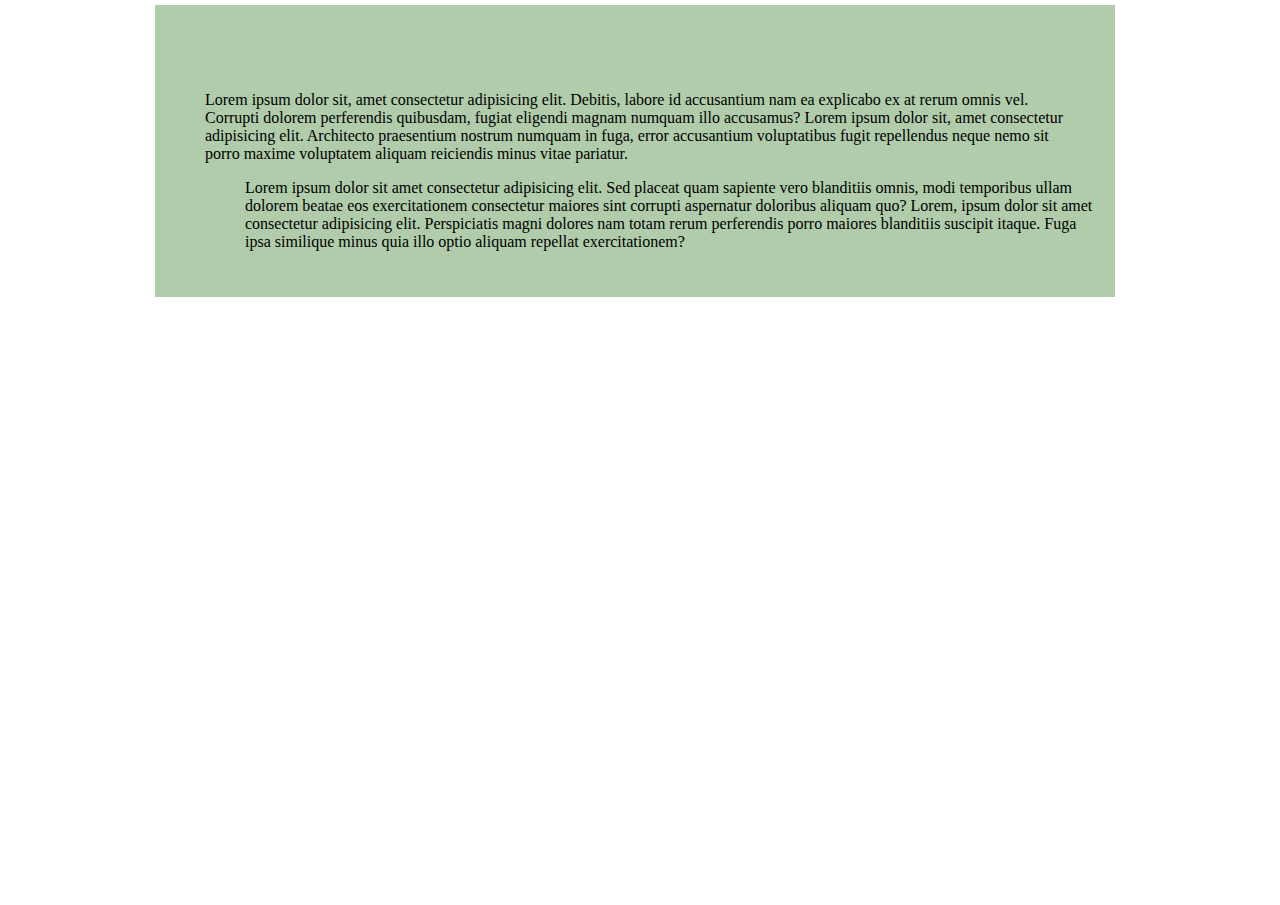
==== ejercicio-4/ejercicio-4.html @ 634ee1c2 "primer commit" ====
<!DOCTYPE html>
<html lang="en">

<head>
    <meta charset="UTF-8">
    <meta http-equiv="X-UA-Compatible" content="IE=edge">
    <meta name="viewport" content="width=device-width, initial-scale=1.0">
    <title>Ejercicio 4</title>
    <link rel="stylesheet" href="/style.css">
</head>

<body>
    <section class="main">
        <p>Lorem ipsum dolor sit, amet consectetur adipisicing elit. Debitis, labore id accusantium nam ea explicabo ex
            at rerum omnis vel. Corrupti dolorem perferendis quibusdam, fugiat eligendi magnam numquam illo accusamus?
            Lorem ipsum dolor sit, amet consectetur adipisicing elit. Architecto praesentium nostrum numquam in fuga,
            error accusantium voluptatibus fugit repellendus neque nemo sit porro maxime voluptatem aliquam reiciendis
            minus vitae pariatur.
        </p>
        <p class="main__paragraph">Lorem ipsum dolor sit amet consectetur adipisicing elit. Sed placeat quam sapiente
            vero blanditiis omnis, modi temporibus ullam dolorem beatae eos exercitationem consectetur maiores sint
            corrupti aspernatur doloribus aliquam quo? Lorem, ipsum dolor sit amet consectetur adipisicing elit.
            Perspiciatis magni dolores nam totam rerum perferendis porro maiores blanditiis suscipit itaque. Fuga ipsa
            similique minus quia illo optio aliquam repellat exercitationem?</p>
    </section>
</body>

</html>
---- style.css ----
/* Ejercicio 1 */
* {
    box-sizing: border-box;
}

html,
body {
    height: 100%;
    width: 100%;
}

body {
    margin: 0;
    padding: 0;
}

/* seccion navbar */
.navbar__container {
    position: fixed;
    height: 20%;
    top: 0;
    width: 100%;
    background-color: green;
}

.section__navbar {
    margin-top: 150px;
}

.navbar__text {
    margin: 0;
}

/* seccion texto */
.main {
    width: 100%;
    margin: 5px;
    display: block;
    margin-bottom: 50px;
}

/* seccion cajas */

.container__boxes​ {
    width: 100%;

}

.container__box1 {
    border: #808080 2px solid;
    margin: 1px;
    height: 250px;
    width: 23%;
    display: inline-block;
    text-align: center;
    padding-top: 5px;

}

.image1 {
    width: 100px;
    height: 100px;
}

.text_box1 {
    height: 50px;
    padding: 10px;
}

.container__box2 {
    border: #808080 2px solid;
    margin: 1px;
    height: 250px;
    width: 23%;
    display: inline-block;
    text-align: center;
    padding-top: 5px;

}

.image2 {
    width: 100px;
    height: 100px;
}

.text_box2 {
    height: 50px;
    padding: 10px;
}

.container__box3 {
    border: #808080 2px solid;
    margin: 1px;
    height: 250px;
    width: 23%;
    display: inline-block;
    text-align: center;
    padding-top: 5px;

}

.image3 {
    width: 100px;
    height: 100px;
}

.text_box3 {
    height: 50px;
    padding: 10px;
}

.container__box4 {
    border: #808080 2px solid;
    margin: 1px;
    height: 250px;
    width: 23%;
    display: inline-block;
    text-align: center;
    padding-top: 5px;

}

.image4 {
    width: 100px;
    height: 100px;
}

.text_box4 {
    height: 50px;
    padding: 10px;
}

/* FIN ejercicio 1*/

/* Ejercicio 2*/

.square {
    height: 200px;
    width: 200px;
}

.square__red {
    background-color: rgba(255, 0, 0, .5);
    position: absolute;
    z-index: -1;
}

.square__green {
    background-color: rgba(0, 255, 0, .5);
    left: 25px;
    position: absolute;
    top: 25px;
    z-index: -2;
}

.square__blue {
    background-color: rgba(0, 0, 255, .5);
    left: 50px;
    position: absolute;
    top: 50px;
    z-index: -3;
}

/* FIN Ejercicio 2*/



/* Ejercicio 3*/

/* bandera España*/

.container__1 {
    display: inline;
    width: 100%;
    margin: 50px;
    height: 50%;
}

.box__1 {
    margin: 50px;
    position: relative;
    width: 30%;
    height: 250px;
    left: 10px;
    bottom: 130px;
    background-color: red;
    display: inline-block;
    border: solid gray 1px;
}

.box_yellow1 {
    position: relative;
    width: 100%;
    height: 120px;
    top: 55px;
    background-color: yellow;
}

.text_1 {
    position: relative;
    top: 140px;
    left: 10px;
}

/* bandera Dinamarca*/

.box__2 {
    margin: 50px;
    position: relative;
    width: 30%;
    height: 250px;
    top: 30px;
    left: 10px;
    background-color: red;
    display: inline-block;
    z-index: 1;
    border: solid gray 1px;
}

.box_white1 {
    position: relative;
    width: 100%;
    height: 30px;
    top: 100px;
    background-color: white;
    z-index: 0;
    display: block;
}

.box_white2 {
    position: relative;
    width: 8%;
    height: 250px;
    left: 100px;
    bottom: 30px;
    background-color: white;
    display: block;
    z-index: 0;
}

.text_2 {
    position: relative;
    left: 10px;
    bottom: 20px;

}

/*seccion 2*/

/*Bandera Emiratos arabes*/

.container__2 {
    display: inline;
    width: 100%;
    margin: 50px;
    height: 50%;
    position: relative;
    left: 50px;
}

.box__3 {
    margin: 50px;
    margin-top: 30px;
    position: relative;
    width: 30%;
    height: 250px;
    bottom: 70px;
    left: 10px;
    background-color: red;
    display: inline-block;
    z-index: 0;
    border: solid gray 1px;
}

.box_green {
    position: relative;
    width: 75%;
    height: 83px;
    left: 101px;
    background-color: green;
    z-index: 1;
}

.box_white {
    position: relative;
    width: 75%;
    height: 83px;
    left: 101px;
    background-color: white;
    z-index: 1;
}

.box_black {
    position: relative;
    width: 75%;
    height: 83px;
    left: 101px;
    background-color: black;
    z-index: 1;
}

.text_3 {
    position: relative;
    left: 10px;
    top: 5px;
}

/* bandera Japon*/

.box__4 {
    margin: 50px;
    position: relative;
    width: 30%;
    height: 250px;
    left: 10px;
    background-color: white;
    display: inline-block;
    border: solid gray 1px;
    bottom: 200px;
}

.circle_red {
    position: relative;
    width: 30%;
    height: 120px;
    left: 130px;
    top: 70px;
    border-radius: 100%;
    background-color: red;
}

.text_4 {
    position: relative;
    top: 140px;
    left: 10px;
}

/*FIN ejercicio 3*/

/*Ejercicio 4*/

html,
body {
    margin: 0;
    padding: 0;
    width: 100%;
}


.main {
    position: relative;
    background-color: #B0CCAB;
    padding: 50px;
    width: 75%;
    left: 150px;
}

.main__paragraph {
    left: 40px;
    position: relative
}


/*FIN ejercicio 4*/

/*Ejercicio 5*/

.image {
    position: fixed;

}

.ribbon {

    position: fixed;
}


/* FIN Ejercicio 5*/

/*Ejercicio 6*/

.image_1 {
    position: absolute;
    z-index: 0;
}

.ribbon_desp {
    position: relative;
    top: 140px;
    left: 140px;
    z-index: 1;
}

/* FIN Ejercicio 6*/

/* Ejercicio 7*/

.image__2 {
    position: fixed;
    left: 80em;
}

/* FIN Ejercicio 7*/

/* Ejercicio 8*/

html,
body {
    margin: 0;
    padding: 0;
    width: 100%;
}

ul.menu {
    list-style: none;
    margin: 0;
    padding: 0;
}

ul.menu li {
    background: pink;
    box-sizing: border-box;
    float: left;
    width: 25%;
}

ul.menu li a {
    color: #fff;
    display: block;
    padding: 10px;
    text-decoration: none;
}

ul.menu li a:hover {
    background: #000;
}

p {
    position: relative;
    clear: left;
    top: 20px;
}

/* FIN Ejercicio 8*/
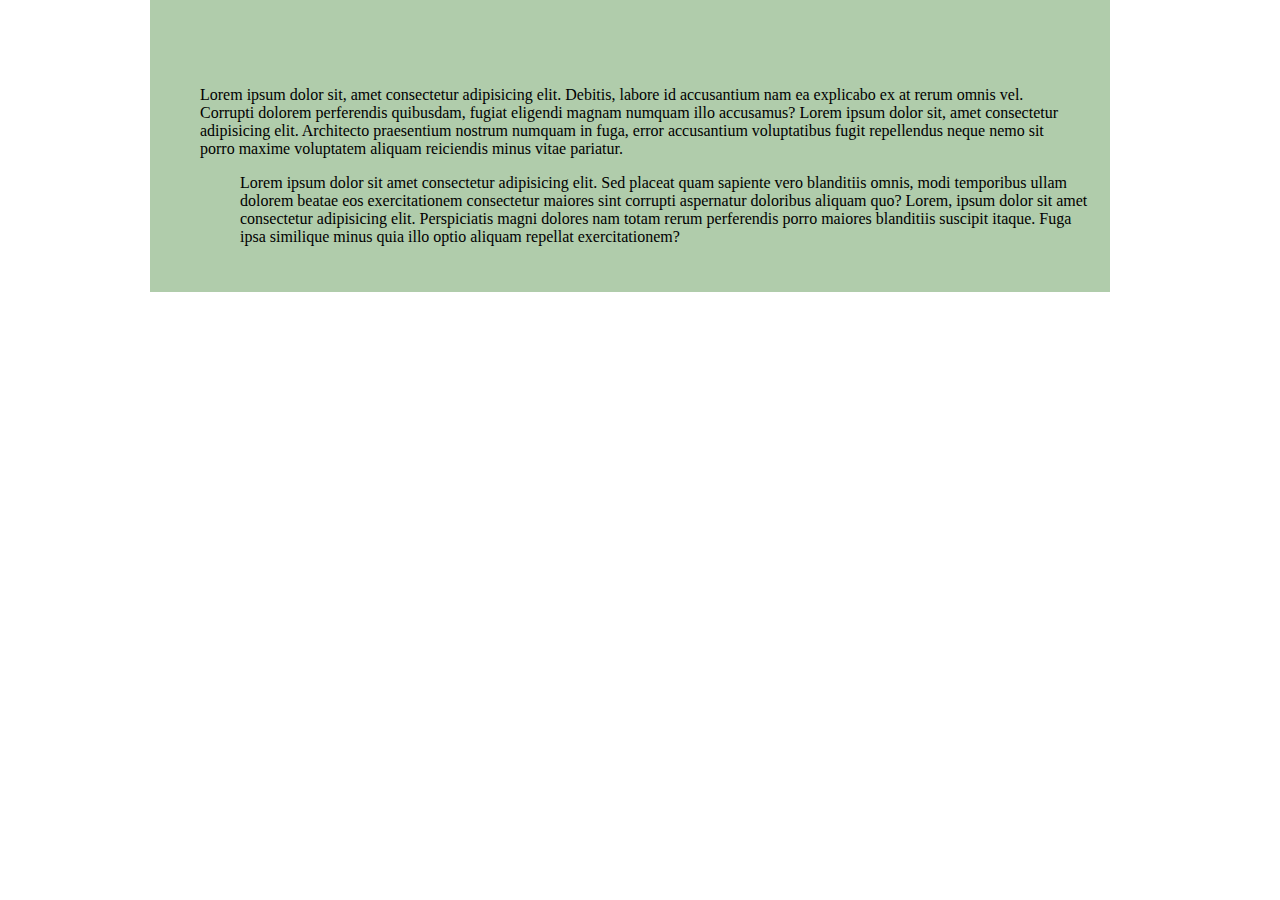
==== commit 63fbbb58: "commit 2" ====
--- a/ejercicio-4/ejercicio-4.html
+++ b/ejercicio-4/ejercicio-4.html
@@ -10,7 +10,7 @@
 </head>
 
 <body>
-    <section class="main">
+    <section class="main_p">
         <p>Lorem ipsum dolor sit, amet consectetur adipisicing elit. Debitis, labore id accusantium nam ea explicabo ex
             at rerum omnis vel. Corrupti dolorem perferendis quibusdam, fugiat eligendi magnam numquam illo accusamus?
             Lorem ipsum dolor sit, amet consectetur adipisicing elit. Architecto praesentium nostrum numquam in fuga,
--- a/style.css
+++ b/style.css
@@ -47,13 +47,15 @@
 }
 
 .container__box1 {
+    position: relative;
     border: #808080 2px solid;
     margin: 1px;
-    height: 250px;
+    height: 270px;
     width: 23%;
     display: inline-block;
     text-align: center;
     padding-top: 5px;
+    left: 20px;
 
 }
 
@@ -68,13 +70,15 @@
 }
 
 .container__box2 {
+    position: relative;
     border: #808080 2px solid;
     margin: 1px;
-    height: 250px;
+    height: 270px;
     width: 23%;
     display: inline-block;
     text-align: center;
     padding-top: 5px;
+    left: 20px;
 
 }
 
@@ -89,13 +93,15 @@
 }
 
 .container__box3 {
+    position: relative;
     border: #808080 2px solid;
     margin: 1px;
-    height: 250px;
+    height: 270px;
     width: 23%;
     display: inline-block;
     text-align: center;
     padding-top: 5px;
+    left: 20px;
 
 }
 
@@ -110,13 +116,15 @@
 }
 
 .container__box4 {
+    position: relative;
     border: #808080 2px solid;
     margin: 1px;
-    height: 250px;
+    height: 270px;
     width: 23%;
     display: inline-block;
     text-align: center;
     padding-top: 5px;
+    left: 20px;
 
 }
 
@@ -347,7 +355,7 @@
 }
 
 
-.main {
+.main_p {
     position: relative;
     background-color: #B0CCAB;
     padding: 50px;
